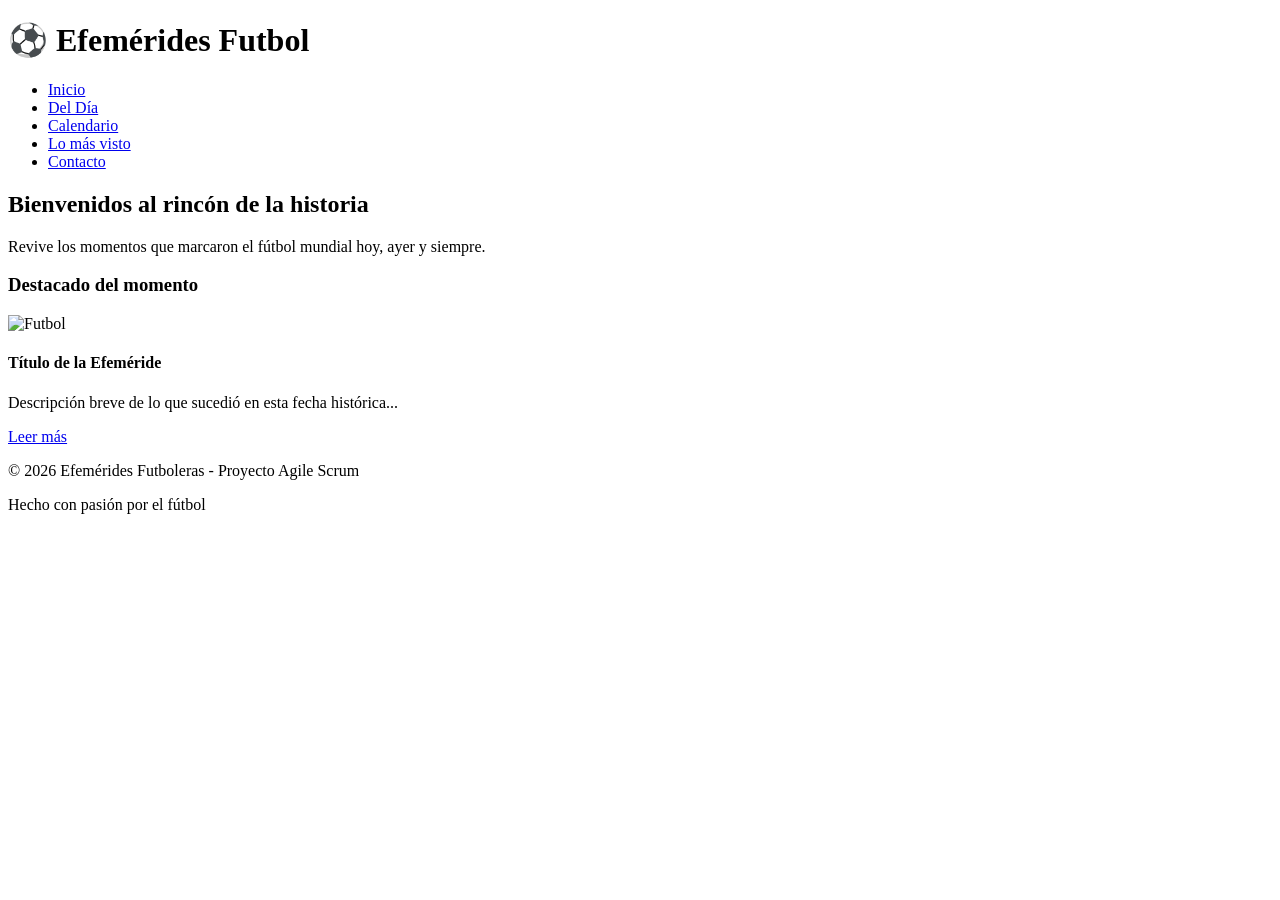
==== calendario.html @ a1dc47e3 "estructura global" ====
<!doctype html>
<html lang="es">
  <head>
    <meta charset="UTF-8" />
    <meta name="viewport" content="width=device-width, initial-scale=1.0" />
    <title>Efemérides Futboleras | El Deporte Rey</title>
    <link rel="stylesheet" href="style.css" />
  </head>
  <body>
    <header>
      <div class="logo">
        <h1>⚽ Efemérides <span class="highlight">Futbol</span></h1>
      </div>
      <nav>
        <ul>
          <li><a href="index.html">Inicio</a></li>
          <li><a href="deldia.html">Del Día</a></li>
          <li><a href="calendario.html">Calendario</a></li>
          <li><a href="lamasvisto.html">Lo más visto</a></li>
          <li><a href="contacto.html">Contacto</a></li>
        </ul>
      </nav>
    </header>

    <main>
      <section class="hero">
        <h2>Bienvenidos al rincón de la historia</h2>
        <p>
          Revive los momentos que marcaron el fútbol mundial hoy, ayer y
          siempre.
        </p>
      </section>

      <section class="content-area">
        <h3>Destacado del momento</h3>
        <div class="card">
          <img src="https://via.placeholder.com/400x200" alt="Futbol" />
          <h4>Título de la Efeméride</h4>
          <p>Descripción breve de lo que sucedió en esta fecha histórica...</p>
          <a href="#" class="btn">Leer más</a>
        </div>
      </section>
    </main>

    <footer>
      <p>&copy; 2026 Efemérides Futboleras - Proyecto Agile Scrum</p>
      <div class="socials">
        <p>Hecho con pasión por el fútbol</p>
      </div>
    </footer>
  </body>
</html>
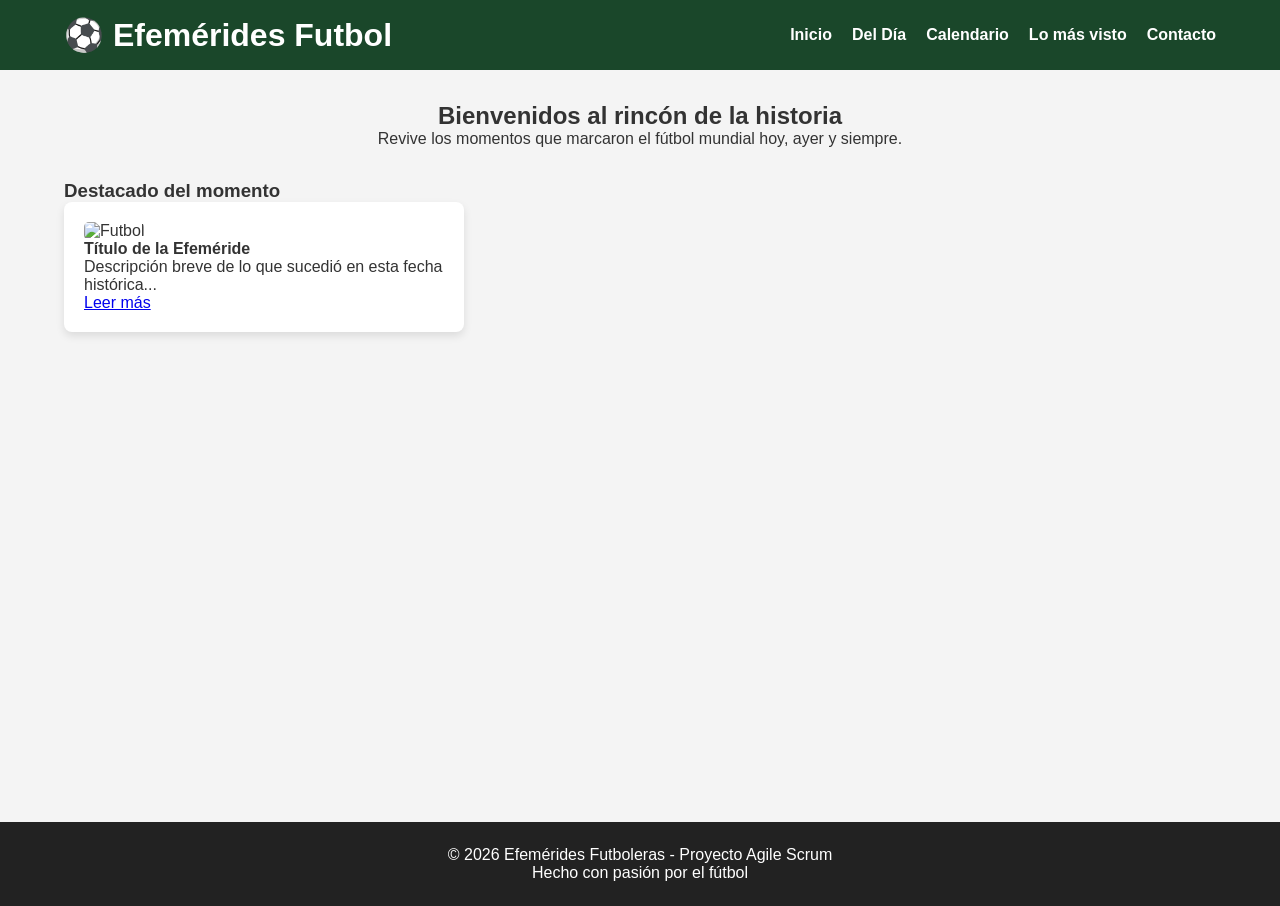
==== commit cc9a5369: "se arreglo el link lomasvisto del menu" ====
--- a/calendario.html
+++ b/calendario.html
@@ -16,7 +16,7 @@
           <li><a href="index.html">Inicio</a></li>
           <li><a href="deldia.html">Del Día</a></li>
           <li><a href="calendario.html">Calendario</a></li>
-          <li><a href="lamasvisto.html">Lo más visto</a></li>
+          <li><a href="lomasvisto.html">Lo más visto</a></li>
           <li><a href="contacto.html">Contacto</a></li>
         </ul>
       </nav>
--- a/style.css
+++ b/style.css
@@ -0,0 +1,74 @@
+/* Reset básico */
+* {
+    margin: 0;
+    padding: 0;
+    box-sizing: border-box;
+    font-family: 'Segoe UI', Tahoma, Geneva, Verdana, sans-serif;
+}
+
+body {
+    background-color: #f4f4f4;
+    color: #333;
+}
+
+/* Encabezado y Nav */
+header {
+    background-color: #1a472a; /* Verde césped oscuro */
+    color: white;
+    padding: 1rem 5%;
+    display: flex;
+    justify-content: space-between;
+    align-items: center;
+}
+
+nav ul {
+    list-style: none;
+    display: flex;
+}
+
+nav ul li {
+    margin-left: 20px;
+}
+
+nav ul li a {
+    color: white;
+    text-decoration: none;
+    font-weight: bold;
+}
+
+nav ul li a:hover {
+    color: #ffcc00; /* Color de realce */
+}
+
+/* Contenido Principal */
+main {
+    padding: 2rem 5%;
+    min-height: 80vh;
+}
+
+.hero {
+    text-align: center;
+    margin-bottom: 2rem;
+}
+
+.card {
+    background: white;
+    padding: 20px;
+    border-radius: 8px;
+    box-shadow: 0 4px 8px rgba(0,0,0,0.1);
+    max-width: 400px;
+}
+
+.card img {
+    width: 100%;
+    border-radius: 5px;
+}
+
+/* Footer */
+footer {
+    background: #222;
+    color: white;
+    text-align: center;
+    padding: 1.5rem;
+    margin-top: 2rem;
+}
